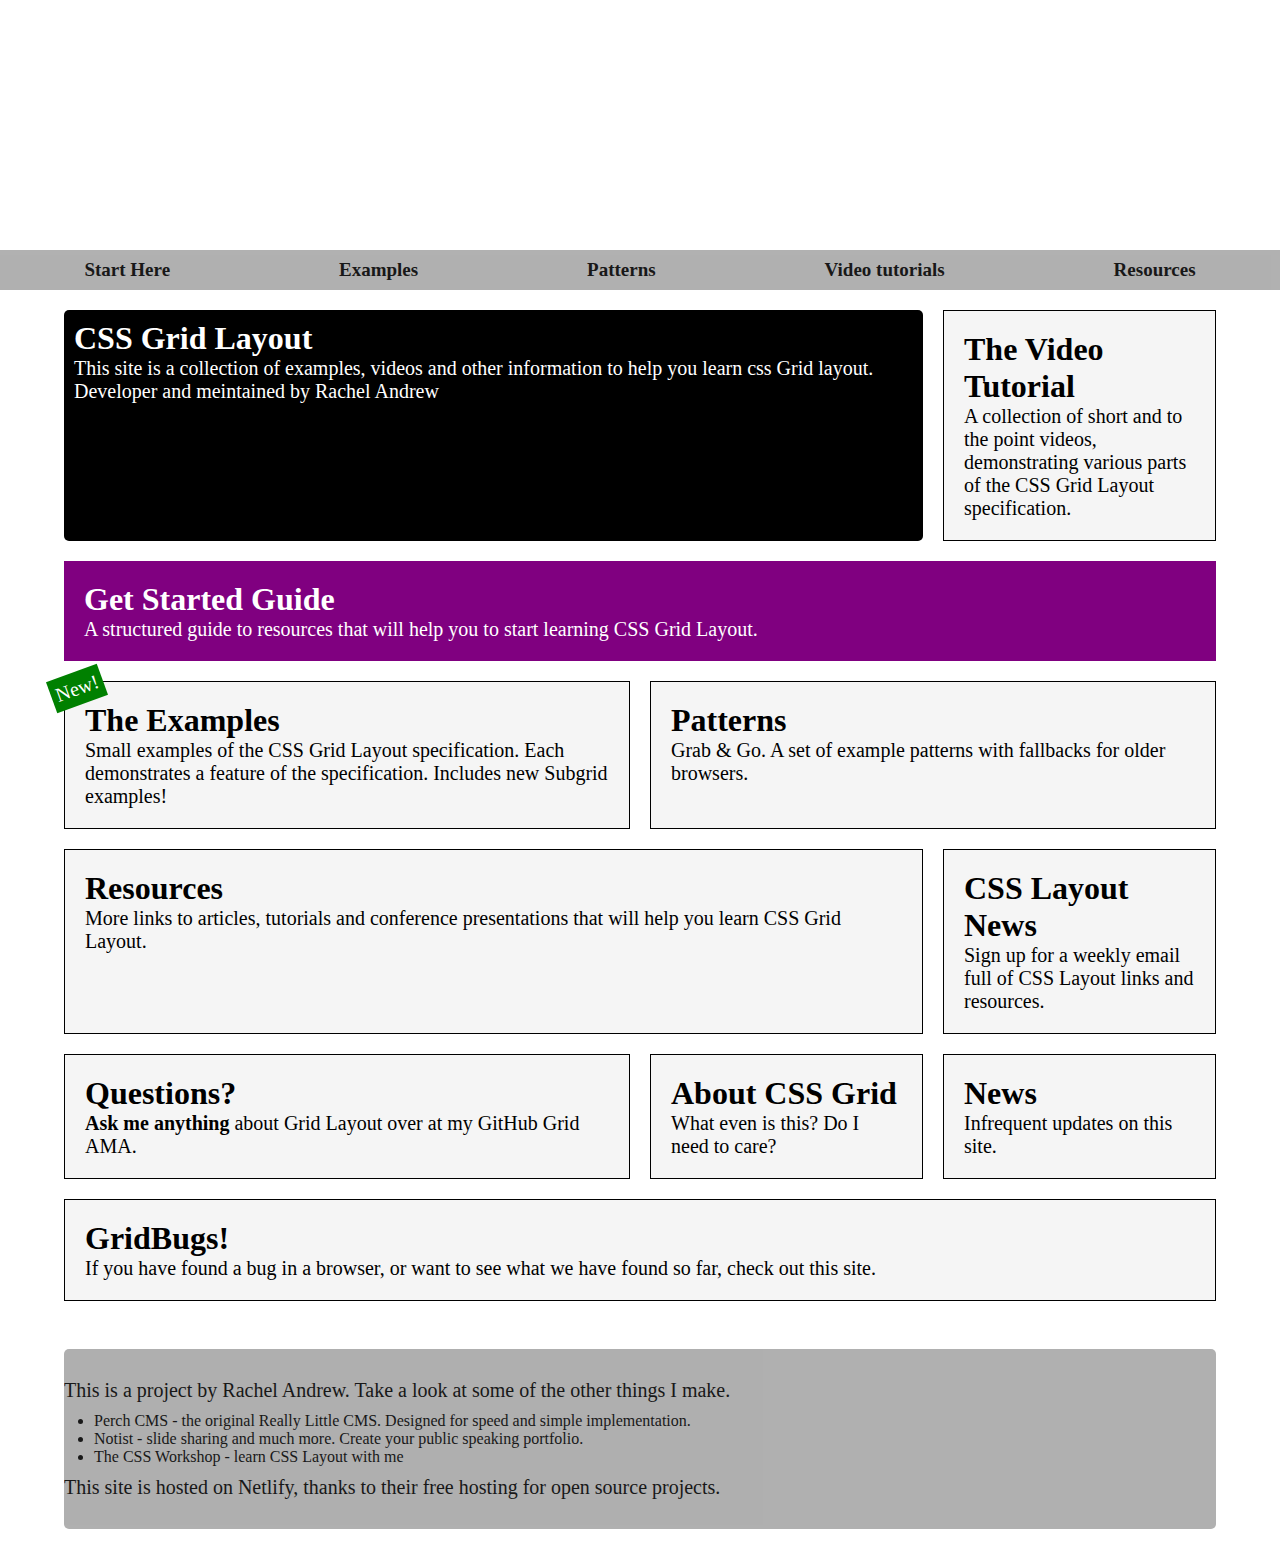
==== practice/smallpage.html @ 4dfd65b3 "kk" ====
<!DOCTYPE html>
<html lang="en">
  <head>
    <meta charset="UTF-8" />
    <meta name="viewport" content="width=device-width, initial-scale=1.0" />
    <title>Document</title>
    <link rel="stylesheet" href="style.css" />
  </head>
  <body>
    <header>
      <section class="title">
        <h3>Grid by Example</h3>
        <p>Everthing you need to learn CSS Grid Layout</p>
      </section>
      <nav>
        <li>Start Here</li>
        <li>Examples</li>
        <li>Patterns</li>
        <li>Video tutorials</li>
        <li>Resources</li>
      </nav>
    </header>
    <main class="container">
      <div class="a">
        <h1>CSS Grid Layout</h1>
        <p>
          This site is a collection of examples, videos and other information to
          help you learn css Grid layout. Developer and meintained by Rachel
          Andrew
        </p>
      </div>
      <div class="b">
        <h1>The Video Tutorial</h1>
        <p>
          A collection of short and to the point videos, demonstrating various
          parts of the CSS Grid Layout specification.
        </p>
      </div>
      <div class="c">
        <h1>Get Started Guide</h1>
        <p>
          A structured guide to resources that will help you to start learning
          CSS Grid Layout.
        </p>
      </div>
      <div class="d">
        <h1>The Examples</h1>
        <p>
          Small examples of the CSS Grid Layout specification. Each demonstrates
          a feature of the specification. Includes new Subgrid examples!
        </p>
        <p class="new">New!</p>
      </div>
      <div class="e">
        <h1>Patterns</h1>
        <p>
          Grab & Go. A set of example patterns with fallbacks for older
          browsers.
        </p>
      </div>
      <div class="f">
        <h1>Resources</h1>
        <p>
          More links to articles, tutorials and conference presentations that
          will help you learn CSS Grid Layout.
        </p>
      </div>
      <div class="g">
        <h1>CSS Layout News</h1>
        <p>
          Sign up for a weekly email full of CSS Layout links and resources.
        </p>
      </div>
      <div class="h">
        <h1>Questions?</h1>
        <p>
          <strong>Ask me anything</strong> about Grid Layout over at my GitHub
          Grid AMA.
        </p>
      </div>
      <div class="i">
        <h1>About CSS Grid</h1>
        <p>What even is this? Do I need to care?</p>
      </div>
      <div class="j">
        <h1>News</h1>
        <p>Infrequent updates on this site.</p>
      </div>
      <div class="k">
        <h1>GridBugs!</h1>
        <p>
          If you have found a bug in a browser, or want to see what we have
          found so far, check out this site.
        </p>    
      </div>
    </main>
    <footer>
      <section class="foot-container">
        <div class="text-container">
          <p>
            This is a project by Rachel Andrew. Take a look at some of the other
            things I make.
          </p>
          <ul class="list">
            <li>
              Perch CMS - the original Really Little CMS. Designed for speed and
              simple implementation.
            </li>
            <li>
              Notist - slide sharing and much more. Create your public speaking
              portfolio.
            </li>
            <li>The CSS Workshop - learn CSS Layout with me</li>
          </ul>
          <p>
            This site is hosted on Netlify, thanks to their free hosting for
            open source projects.
          </p>
        </div>
      </section>
    </footer>
  </body>
</html>
---- practice/style.css ----
:root {
  --primary-color: blue;
  /* width: 100%;
  height: 200px;
  background-color: aquamarine; */
  *{
    margin: 0;
    padding: 0;
    box-sizing: border-box;
}
}
header{
  background-image: url(https://xmple.com/wallpaper/graph-paper-black-grey-grid-7680x4320-c2-000000-a9a9a9-l2-8-88-a-0-f-20.svg);
  color: white;
  height: 290px;
  display: flex;
  flex-direction: column;
  justify-content: flex-end;
  & nav{
    height: 40px;
    background-color: #a8a8a8;
    opacity: 0.9;
    color: black;
    font-size: 19px;
    padding: 20px;
    font-weight: 800;
    display: flex;
    align-items: center;
    list-style: none;
    justify-content: space-around;
  }
  & .title{
    height: 160px;
    display: flex;
    justify-content: space-evenly;
    flex-direction: column;
    margin-left: 70px;
    font-size: 40px;
  }
}

.container{
  margin-top: 20px;
  margin-left: 5%;
  width: 90%;
  display: grid;
  grid-template-columns: repeat(4, 1fr);
  grid-template-rows: repeat(6, auto);
  gap: 20px;
}
p{
  font-size: 20px;
}
.a{
  background-image: url(https://xmple.com/wallpaper/graph-paper-black-grey-grid-7680x4320-c2-000000-a9a9a9-l2-8-88-a-0-f-20.svg);
  border-radius: 5px;
  padding: 10px;  
  background-color: black;
  color: white;
  grid-column: 1/span 3;

}
.b{
  padding: 20px;
  background-color: whitesmoke;
  border: 1px solid black;
}
.c{
  padding: 20px;
  background-color: purple;
  color: white;
  grid-column: 1/span 4;
}
.d{
  position: relative;
  padding: 20px;
  background-color: whitesmoke;
  border: 1px solid black;
  grid-column: 1 /span 2;
  & .new{
    position: absolute;
    top: -10px;
    left: -15px;;
    background-color: green;
    color: white;
    padding: 5px;
    transform: rotate(-20deg);
  }
}
.e{
  padding: 20px;
  background-color: whitesmoke;
  border: 1px solid black;
  grid-column: 3/span 2;
}
.f{
  padding: 20px;
  background-color: whitesmoke;
  border: 1px solid black;
  grid-column: 1/span 3;
}
.g{
  padding: 20px;
  background-color: whitesmoke;
  border: 1px solid black;
}
.h{
  padding: 20px;
  background-color: whitesmoke;
  border: 1px solid black;
  grid-column: 1/span 2;
}
.i{
  padding: 20px;
  background-color: whitesmoke;
  border: 1px solid black;
  grid-column: 3/span 1;
}
.j{
  padding: 20px;
  background-color: whitesmoke;
  border: 1px solid black;
  grid-column: 4;
}
.k{
  padding: 20px;
  background-color: whitesmoke;
  border: 1px solid black;
  grid-column: 1/span 4;
  margin-bottom: 20px;
}
@media screen and (width < 600px){
  .container{
    display: flex;
    flex-direction: column;
  }
  .c{
    background-color: var(--primary-color);
  }
}
footer{
  display: flex;
  align-items: center;
  justify-content: center;
  height: 235px;
  background-image: url(https://xmple.com/wallpaper/graph-paper-black-grey-grid-7680x4320-c2-000000-a9a9a9-l2-8-88-a-0-f-20.svg);
  & .foot-container{
    padding-top: 30px;
    padding-bottom: 30px;
    border-radius: 5px;
    background-color: #a7a7a7;
    color: black;
    width: 90%;
    opacity: 0.9;
    /* margin-left: 10%; */
  }
  & .list{
   margin-left: 30px; 
   margin-top: 10px;
   margin-bottom: 10px;
  }
}
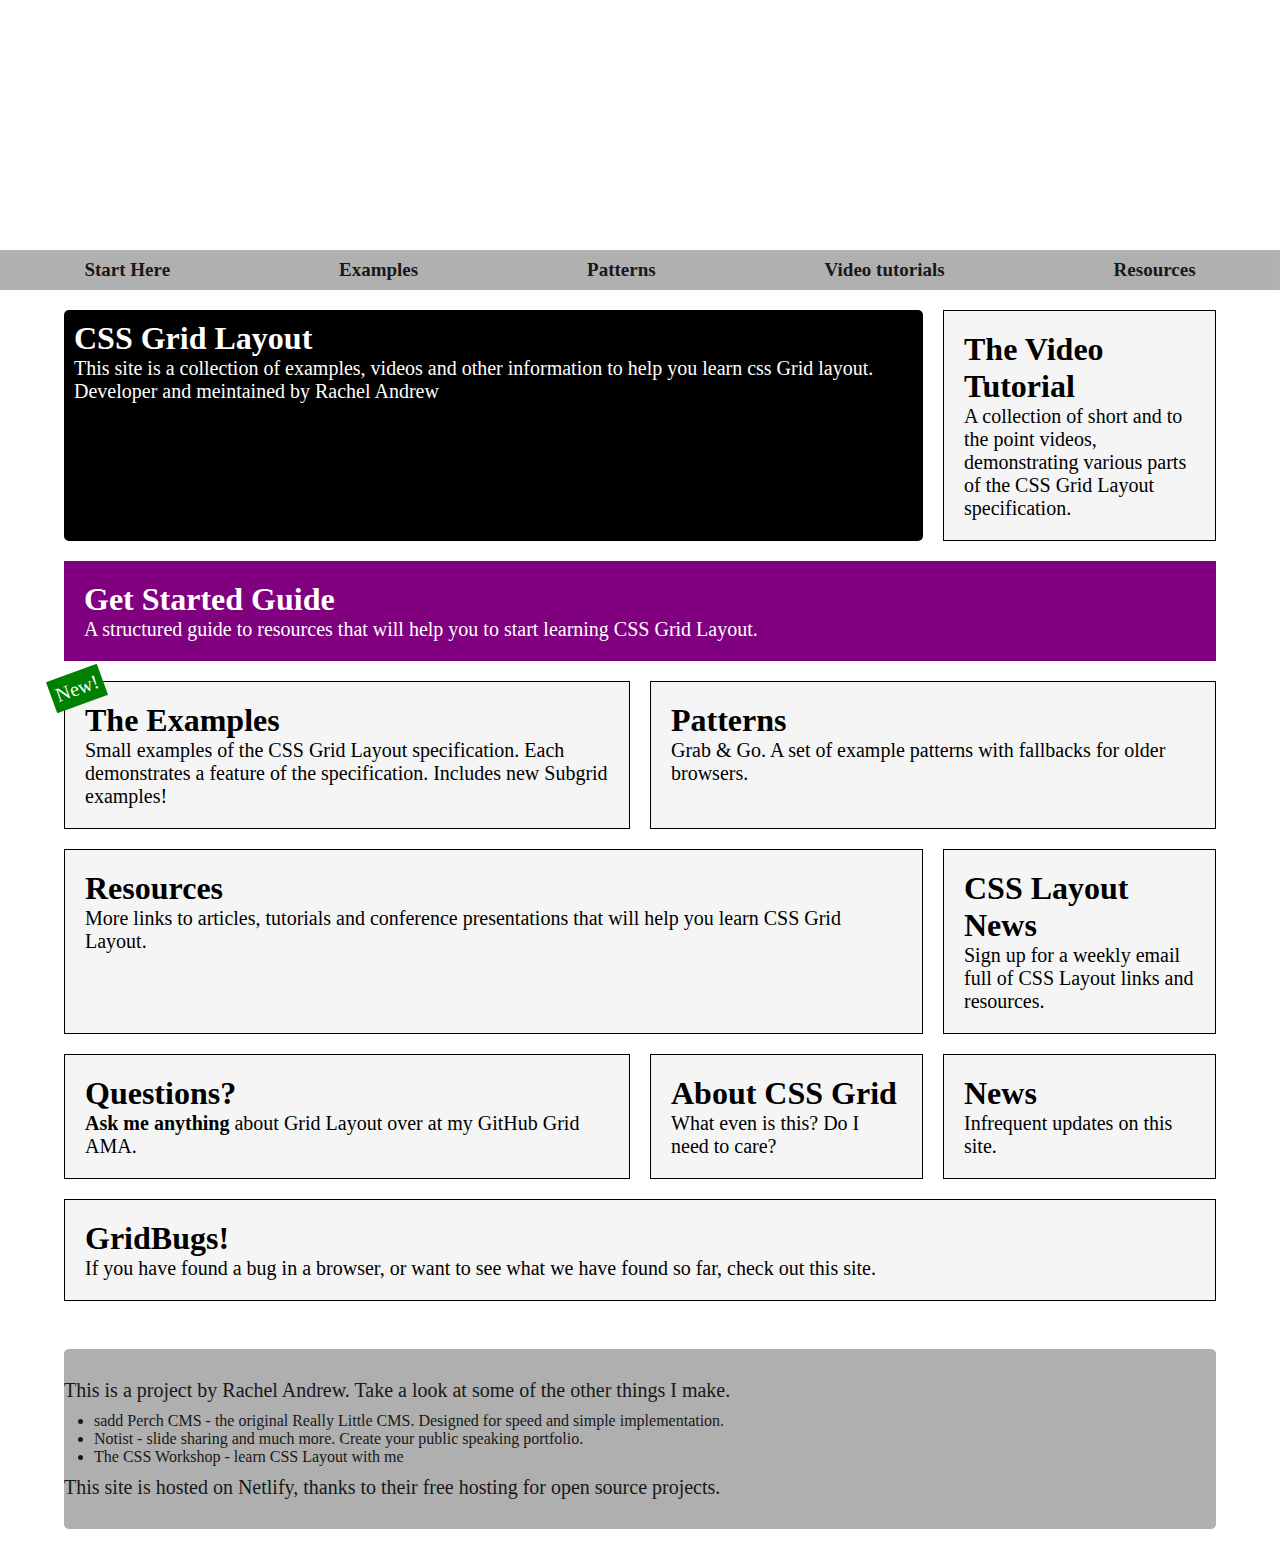
==== commit c67217f0: "nfijadebf" ====
--- a/practice/smallpage.html
+++ b/practice/smallpage.html
@@ -7,7 +7,7 @@
     <link rel="stylesheet" href="style.css" />
   </head>
   <body>
-    <header>
+    <header> fnsa  
       <section class="title">
         <h3>Grid by Example</h3>
         <p>Everthing you need to learn CSS Grid Layout</p>
@@ -102,7 +102,7 @@
             things I make.
           </p>
           <ul class="list">
-            <li>
+            <li>sadd
               Perch CMS - the original Really Little CMS. Designed for speed and
               simple implementation.
             </li>
